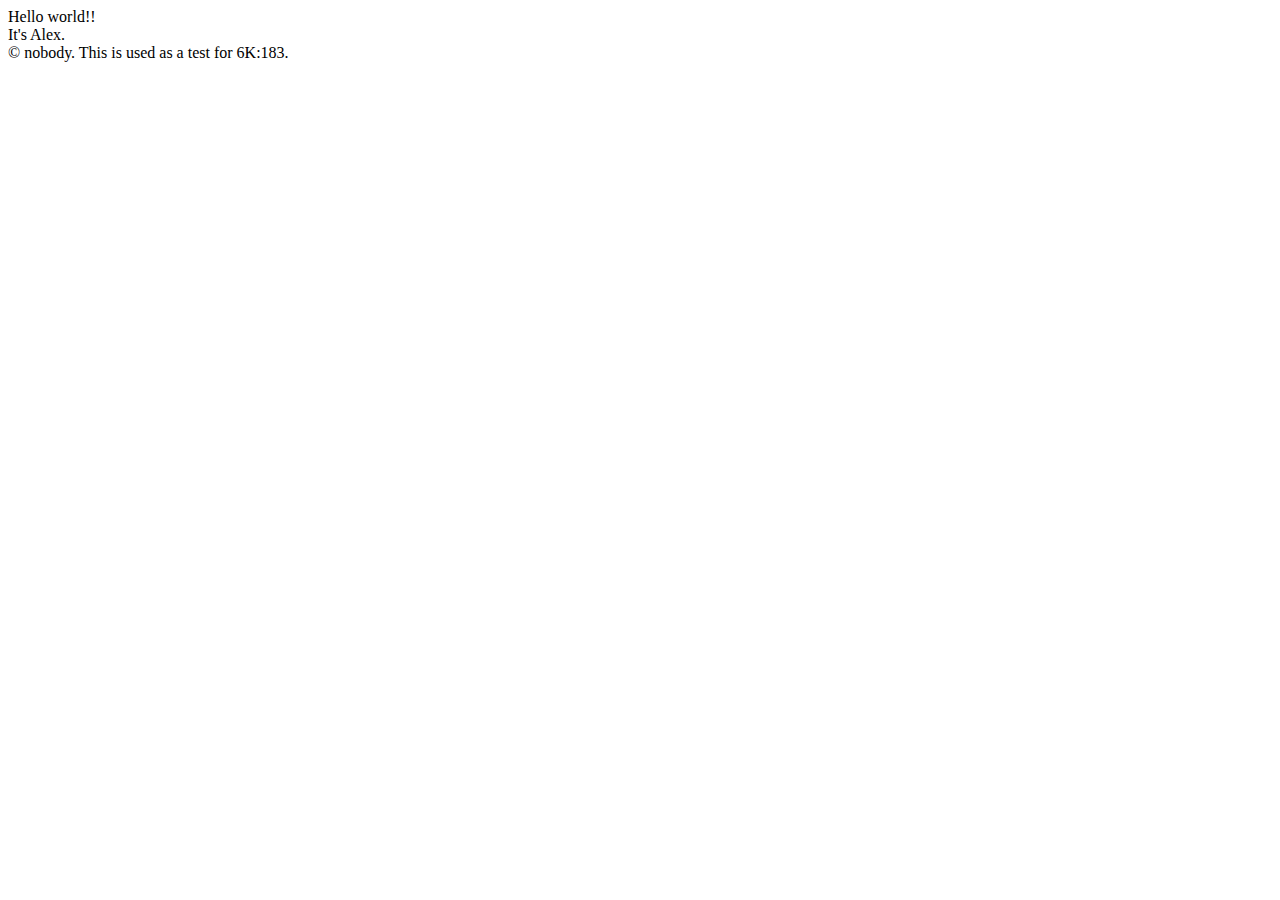
==== index.html @ 0914227a "index.html initial commit" ====
<!DOCTYPE html>
<html lang="en">

  <head>
    <meta charset="utf-8">
    <title> External Style Sheet Test Page  </title> 
	<link rel="stylesheet" type="text/css" href="Stylesheet.css"/>
</head>

  <body>

  <!-- page content -->

	Hello world!!
	<br>
	It's Alex.
	
	<div class="footer"> &copy; nobody.  This is used as a test for 6K:183. </div>

	

    
  </body>

</html>
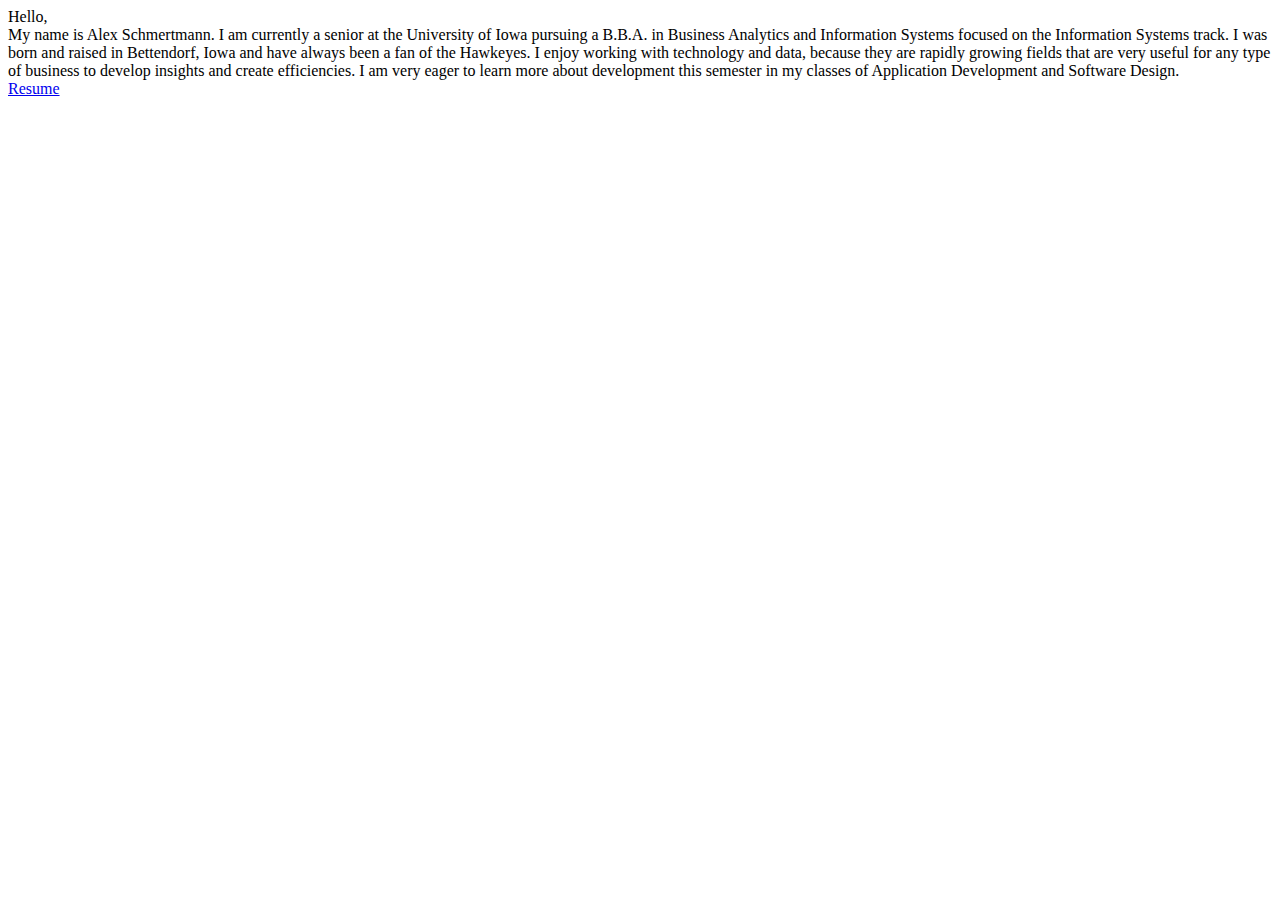
==== commit 56327de9: "added body text" ====
--- a/index.html
+++ b/index.html
@@ -3,19 +3,24 @@
 
   <head>
     <meta charset="utf-8">
-    <title> External Style Sheet Test Page  </title> 
-	<link rel="stylesheet" type="text/css" href="Stylesheet.css"/>
+    <title> Alex Schmertmann  </title> 
 </head>
 
   <body>
 
   <!-- page content -->
 
-	Hello world!!
+	Hello, 
 	<br>
-	It's Alex.
-	
-	<div class="footer"> &copy; nobody.  This is used as a test for 6K:183. </div>
+	My name is Alex Schmertmann. I am currently a senior at the University of Iowa 
+	pursuing a B.B.A. in Business Analytics and Information Systems focused on the
+	Information Systems track. I was born and raised in Bettendorf, Iowa and have always 
+	been a fan of the Hawkeyes. I enjoy working with technology and data, because they 
+	are rapidly growing fields that are very useful for any type of business to develop 
+	insights and create efficiencies. I am very eager to learn more about development 
+	this semester in my classes of Application Development and Software Design. 
+	<br>
+	<a href=resume.html> Resume </a>
 
 	
 
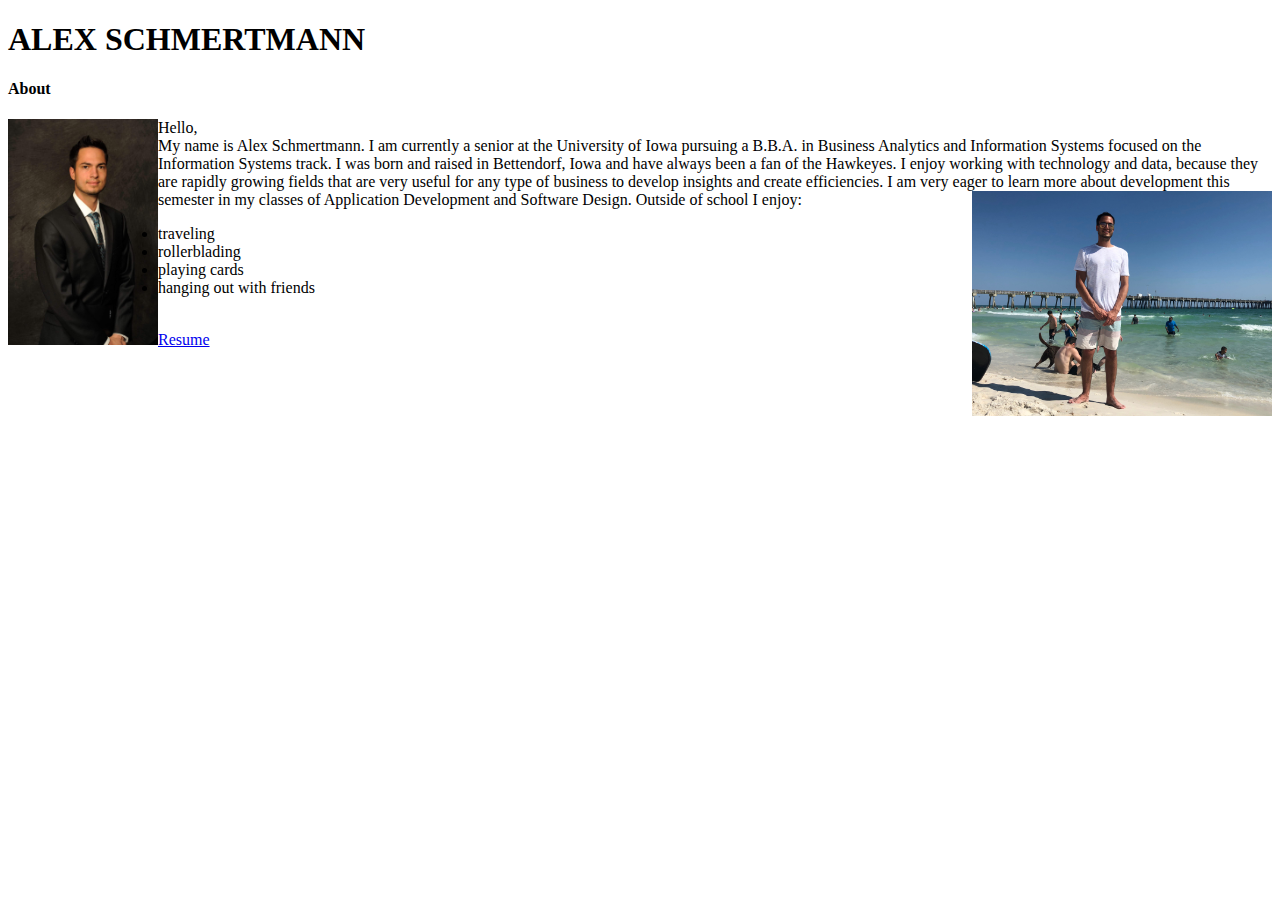
==== commit 4f95c31f: "added pictures" ====
--- a/index.html
+++ b/index.html
@@ -9,6 +9,11 @@
   <body>
 
   <!-- page content -->
+  <h1> ALEX SCHMERTMANN </h1>
+  <h4> About </h4>
+  	<img src =career_fair.jpg alt=“Alex Schmertmann, University of Iowa" 
+  	title ="Alex Schmertmann" width = 150px align = left />
+
 
 	Hello, 
 	<br>
@@ -18,9 +23,20 @@
 	been a fan of the Hawkeyes. I enjoy working with technology and data, because they 
 	are rapidly growing fields that are very useful for any type of business to develop 
 	insights and create efficiencies. I am very eager to learn more about development 
-	this semester in my classes of Application Development and Software Design. 
+	this semester in my classes of Application Development and Software Design. Outside 
+	of school I enjoy:
+	<img src =pcb.jpg alt="Alex Schmertmann, Panama City Beach" title = 
+		"Alex Schmertmann" width = 300px align = right />
+	<ul> 
+	<li>traveling</li> 
+	<li>rollerblading</li>
+	<li>playing cards</li>
+	<li>hanging out with friends</li>
+	</ul>
+		
 	<br>
 	<a href=resume.html> Resume </a>
+
 
 	
 
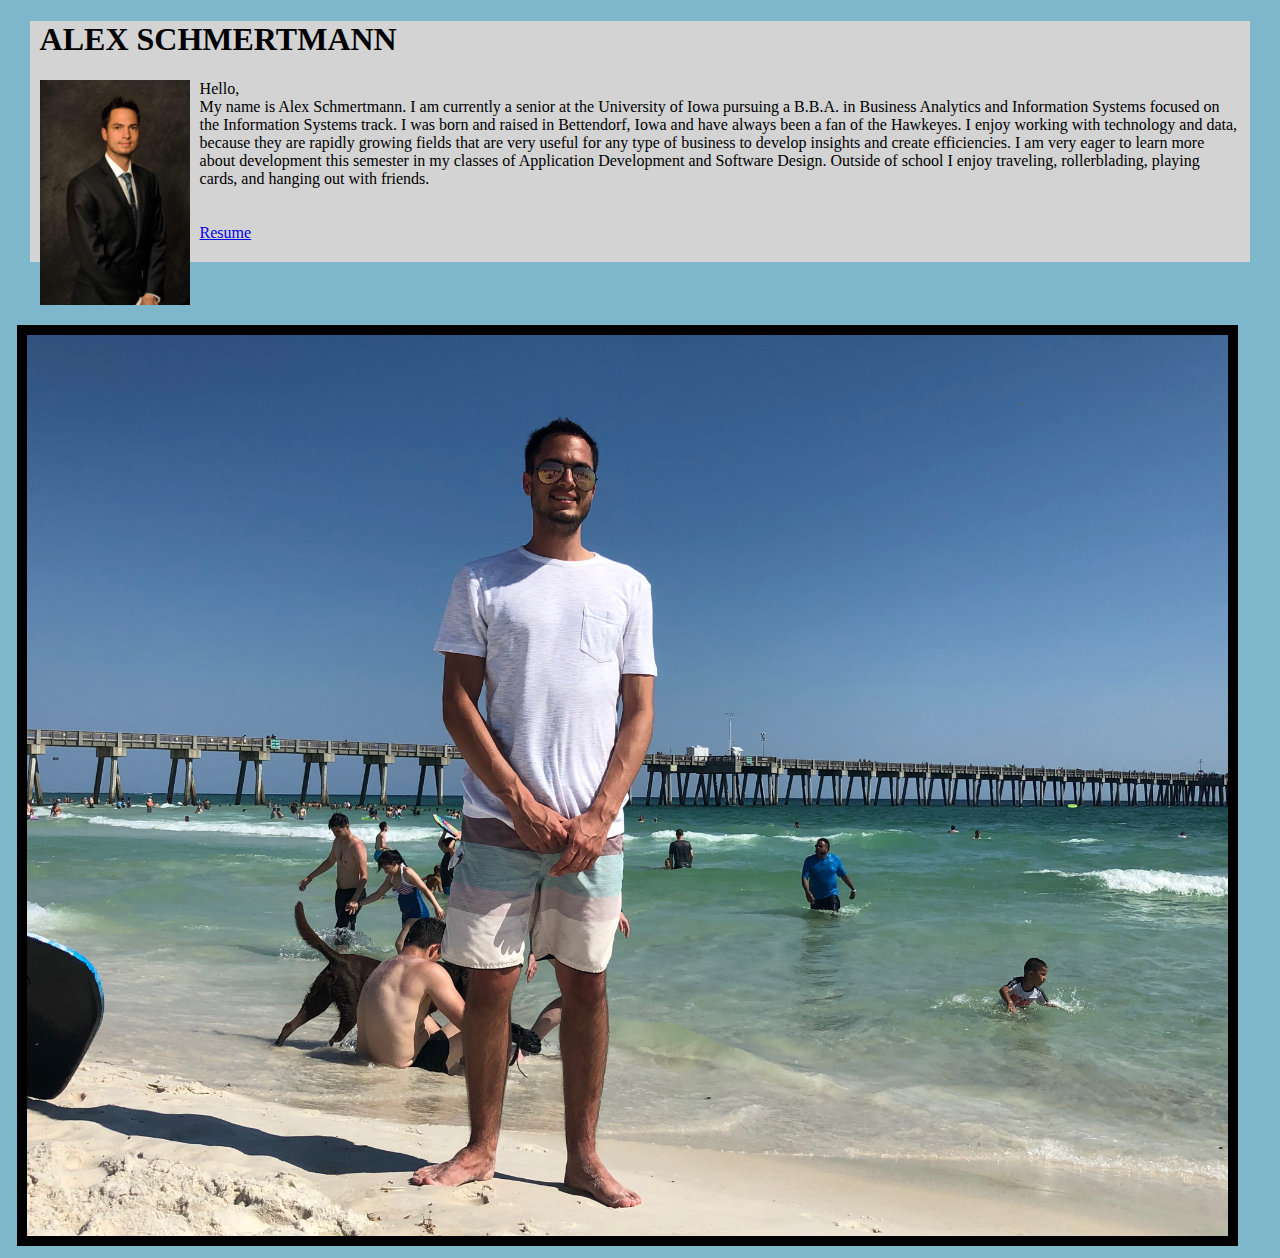
==== commit 8ce93e82: "resume and css added" ====
--- a/index.html
+++ b/index.html
@@ -4,14 +4,14 @@
   <head>
     <meta charset="utf-8">
     <title> Alex Schmertmann  </title> 
+     <link rel="stylesheet" type="text/css" href="./stylesheet.css">
 </head>
 
   <body>
-
+	<div class = home>
   <!-- page content -->
   <h1> ALEX SCHMERTMANN </h1>
-  <h4> About </h4>
-  	<img src =career_fair.jpg alt=“Alex Schmertmann, University of Iowa" 
+  	<img src =career_fair.jpg alt=“Alex Schmertmann, University of Iowa" class = cfphoto
   	title ="Alex Schmertmann" width = 150px align = left />
 
 
@@ -24,20 +24,19 @@
 	are rapidly growing fields that are very useful for any type of business to develop 
 	insights and create efficiencies. I am very eager to learn more about development 
 	this semester in my classes of Application Development and Software Design. Outside 
-	of school I enjoy:
-	<img src =pcb.jpg alt="Alex Schmertmann, Panama City Beach" title = 
-		"Alex Schmertmann" width = 300px align = right />
-	<ul> 
-	<li>traveling</li> 
-	<li>rollerblading</li>
-	<li>playing cards</li>
-	<li>hanging out with friends</li>
-	</ul>
+	of school I enjoy traveling, rollerblading, playing cards, and hanging out with friends.
+	
+		
 		
 	<br>
+	<br>
+	<br>
 	<a href=resume.html> Resume </a>
+		</div>
+	<img src =pcb.jpg alt="Alex Schmertmann, Panama City Beach" class= pcbphoto title = 
+		"Alex Schmertmann" />
 
-
+	
 	
 
     
--- a/stylesheet.css
+++ b/stylesheet.css
@@ -0,0 +1,37 @@
+body {
+  background-color:#7EB6CC;
+}
+
+.content{
+  background-color:lightgray;
+  width:70%; 
+  margin: 0 auto; 
+  text-align:left; 
+  padding:20px;
+}
+.Bold {
+	font-weight: bold;
+}
+.home{
+  background-color:lightgray;
+  width:95%; 
+  margin: 0 auto; 
+  text-align:left; 
+  padding-right:10px;
+  padding-left:10px;
+  padding-bottom: 20px;
+}
+.cfphoto{
+padding-right: 10px;
+}
+
+.pcbphoto{
+margin-left: 9px;
+margin-top: 20px;
+border: 10px solid black;
+width: 95%;
+}
+
+.rightalign{
+text-align: right;
+}